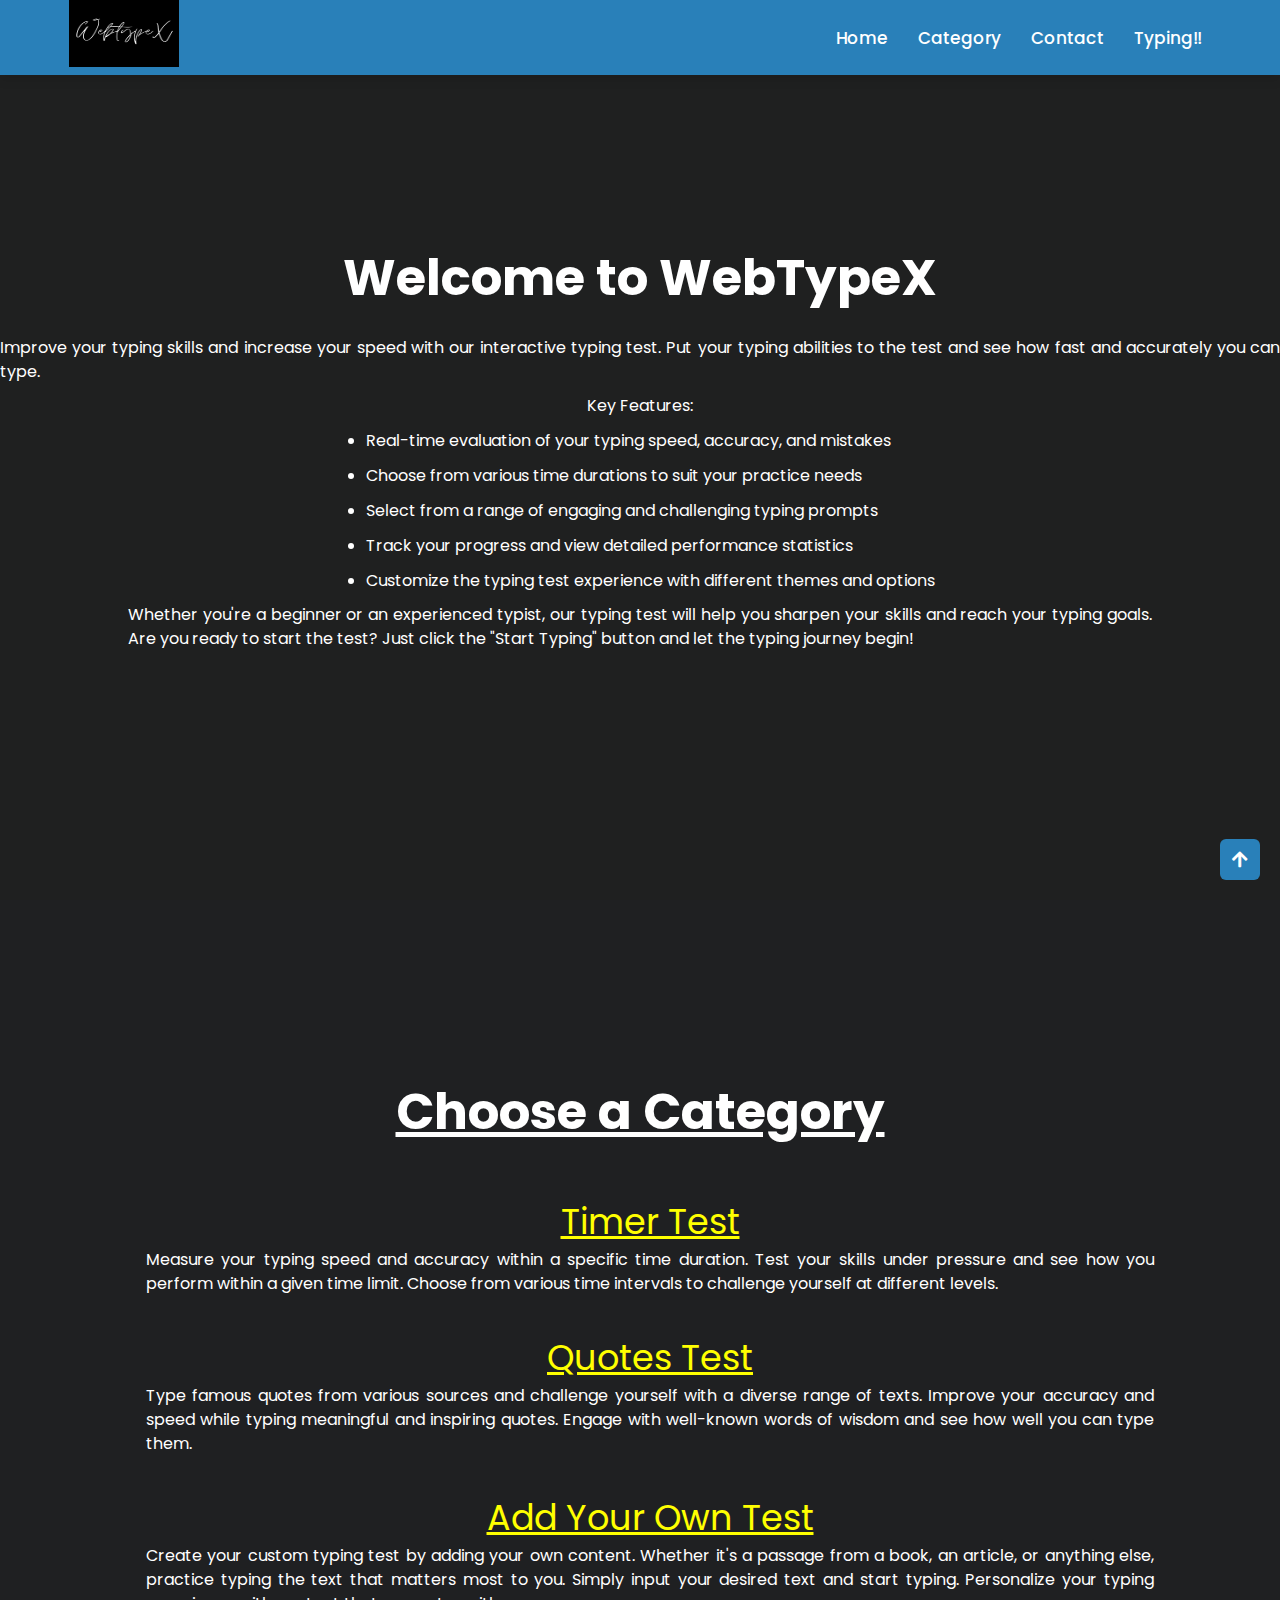
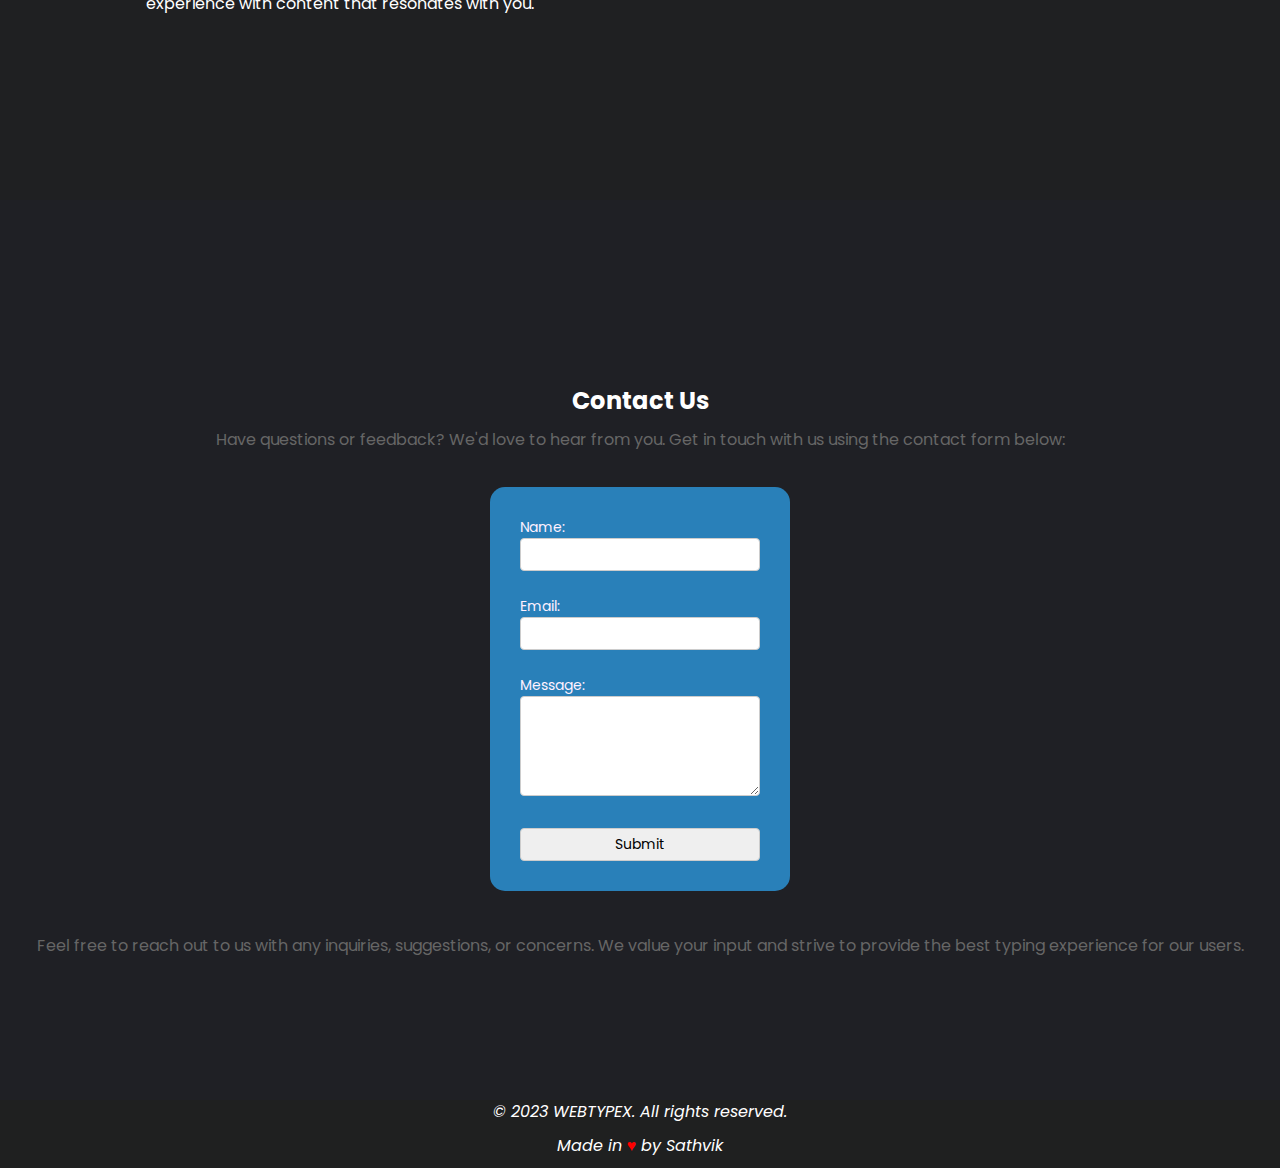
==== index.html @ 1617751d "Initial Commit" ====
<!DOCTYPE html>

<html lang="en" dir="ltr">
  <head>
   <meta charset="UTF-8">
   <title>Let's Type - WebTypeX</title>
 <link rel="stylesheet" href="css/home.css">
    <link rel="stylesheet" href="https://cdnjs.cloudflare.com/ajax/libs/font-awesome/5.15.2/css/all.min.css"/>
     <meta name="viewport" content="width=device-width, initial-scale=1.0">
   </head>
<body>
  <nav>
    <div class="navbar">
      <div class="logo"><a href="#"><img src="img/Futuristic Modern Black and White Logo.png" alt=""></a></div>
      <ul class="menu">
        <li><a href="#Home">Home</a></li>
        <li><a href="#Category">Category</a></li>
        <li><a href="#Contact">Contact</a></li>
        <li><a href="Timer.html">Typing!!</a></li>
      </ul>
    </div>
  </nav>
  <section id="Home">
    <h2>Welcome to WebTypeX</h2>
    <p>Improve your typing skills and increase your speed with our interactive typing test. Put your typing abilities to the test and see how fast and accurately you can type.</p>
    <p>Key Features:</p>
    <ul>
      <li>Real-time evaluation of your typing speed, accuracy, and mistakes</li>
      <li>Choose from various time durations to suit your practice needs</li>
      <li>Select from a range of engaging and challenging typing prompts</li>
      <li>Track your progress and view detailed performance statistics</li>
      <li>Customize the typing test experience with different themes and options</li>
    </ul>
    <p id="justify-center">Whether you're a beginner or an experienced typist, our typing test will help you sharpen your skills and reach your typing goals. Are you ready to start the test? Just click the "Start Typing" button and let the typing journey begin!</p>
    
  </section>
    <section id="Category">
      <br>
      <h2>Choose a Category</h2>
      <br>
      <ul>
        <li>
          <a href="timer.html" &nbsp;>Timer Test</a>
          <p>Measure your typing speed and accuracy within a specific time duration. Test your skills under pressure and see how you perform within a given time limit. Choose from various time intervals to challenge yourself at different levels.</p>
        </li>
        <br>
        <li>
          <a href="quotes.html">Quotes Test</a>
          <p>Type famous quotes from various sources and challenge yourself with a diverse range of texts. Improve your accuracy and speed while typing meaningful and inspiring quotes. Engage with well-known words of wisdom and see how well you can type them.</p>
        </li>
        <br>
        <li>
          <a href="owncontent.html">Add Your Own Test</a>
          <p>Create your custom typing test by adding your own content. Whether it's a passage from a book, an article, or anything else, practice typing the text that matters most to you. Simply input your desired text and start typing. Personalize your typing experience with content that resonates with you.</p>
        </li>
        <br>
      </ul>
    </section>

    <section id="Contact">
      <h2>Contact Us</h2>
      <p>Have questions or feedback? We'd love to hear from you. Get in touch with us using the contact form below:</p>
      <br>
      <form id="contact-form">
        <div class="form-group">
          <label for="name">Name:</label>
          <input type="text" id="name" name="name" required>
        <br><br>
          <label for="email">Email:</label>
          <input type="email" id="email" name="email" required>
        <br><br>
          <label for="message">Message:</label>
          <textarea id="message" name="message" required></textarea>
        <br><br>
        <input type="submit" value="Submit">
      </div>
      </form>
    
      <p id="formstatus"></p>
      <br>
      <p>Feel free to reach out to us with any inquiries, suggestions, or concerns. We value your input and strive to provide the best typing experience for our users.</p>
      <script src="js/index.js"></script>

    </section>
    
  <div class="button">
    <a href="#Home"><i class="fas fa-arrow-up"></i></a>
  </div>
  <footer>
    <div class="footer-content">
      <p>&copy; 2023 WEBTYPEX. All rights reserved.</p>
      <p>Made in <span style="color: red;">&hearts;</span> by Sathvik</p>
    </div>
  </footer>
</body>
</html>
---- css/home.css ----
@import url('https://fonts.googleapis.com/css2?family=Poppins:wght@200;300;400;500;600;700&display=swap');
*{
  margin: 0;
  padding: 0;
  box-sizing: border-box;
  font-family: 'Poppins', sans-serif;
}
body{
  background-color: #1F2020;
}
nav{
 position: fixed;
 left: 0;
 top: 0;
 width: 100%;
 height: 75px;
 background: #2980b9;
 box-shadow: 0 5px 10px rgba(0, 0, 0, 0.1);
}
nav .navbar{
 display: flex;
 align-items: center;
 justify-content: space-between;
 height: 100%;
 max-width: 90%;
 background: #2980b9;
 margin: auto;
}
nav .navbar .logo a{
  color: #fff;
  font-size: 27px;
  font-weight: 600;
  text-decoration: none;
}
nav .navbar .logo img{
  max-width: 100%;
  width: 120px;
  height: 80px;
  padding: 5px;
  background-blend-mode:darken;
 
 }
nav .navbar .menu{
  display: flex;
}
.navbar .menu li{
  list-style: none;
  margin: 0 15px;
}
.navbar .menu li a{
  color: #fff;
  font-size: 17px;
  font-weight: 500;
  text-decoration: none;
}
section{
  display: flex;
  height: 100vh;
  width: 100%;
  align-items: center;
  justify-content: center;
  color: #fff;

}
#Home {
  display: flex;
  flex-direction: column;
  justify-content: center;
  align-items: center;
  height: 100vh;
}

.content {
  max-width: 800px;
  margin: 0 auto;
}

h2 {
  font-size: 50px;
  color: #fff;
  margin-bottom: 20px;
}

p {
  font-size: 16px;
  color: #fff;
  line-height: 1.5;
  margin-bottom: 10px;
  text-align: justify;
}

ul {
  font-size: 16px;
  color: #fff;
  padding-left: 20px;
}

li {
  margin-bottom: 10px;
}
#justify-center{
  text-align: justify;
  padding-left: 10%;
  padding-right: 10%;
}

#Category{
  background: #1f2022;
  display: flex;
  flex-direction: column;
  justify-content: center;
  text-align: center;
  height: 100vh;
}

#Category h2{
  text-decoration: underline;  
}

#Category li{
  list-style: none;
  padding-left: 10%;
  padding-right: 10%;
}
a{
  padding-bottom: 50%;
  color: yellow;
  font-size: 35px;
}

#Latest{
  background: #1f2023;
}
#Contact{
  background: #1F2025;
  display: flex;
  flex-direction: column;
  justify-content: center;
  align-items: center;
  height: 100vh;
}

  #Contact h2 {
    font-size: 24px;
    margin-top: 50px;
    margin-bottom: 10px;
    color: #fff;
  }

  #Contact p {
    font-size: 16px;
    margin-bottom: 10px;
    color: #666;
  }

 

  .form-group label {
    display: block;
    font-size: 14px;
    color: #fff1ff;
  }

  .form-group input,
  .form-group textarea {
    width: 100%;
    padding: 5px;
    font-size: 14px;
    border: 1px solid #ccc;
    border-radius: 4px;
  }

  .form-group textarea {
    resize: vertical;
    height: 100px;
  }

  .form-group{
    width: 300px;;
    background-color: #2980b9;
    padding: 10%;
    border-radius: 15px;
  }


  #formstatus {
    size: 100px;
    font-size: 14px;
    margin-top: 8px;
    background-color: #fff;
  }

  .button a{
    position: fixed;
    bottom: 20px;
    right: 20px;
    color: #fff;
    background: #2980b9;
    padding: 7px 12px;;
    font-size: 18px;
    border-radius: 6px;
    box-shadow: rgba(0, 0, 0, 0.15);
  }

  .footer-content p{
    text-align: center;
    font-style: italic;
    
  }
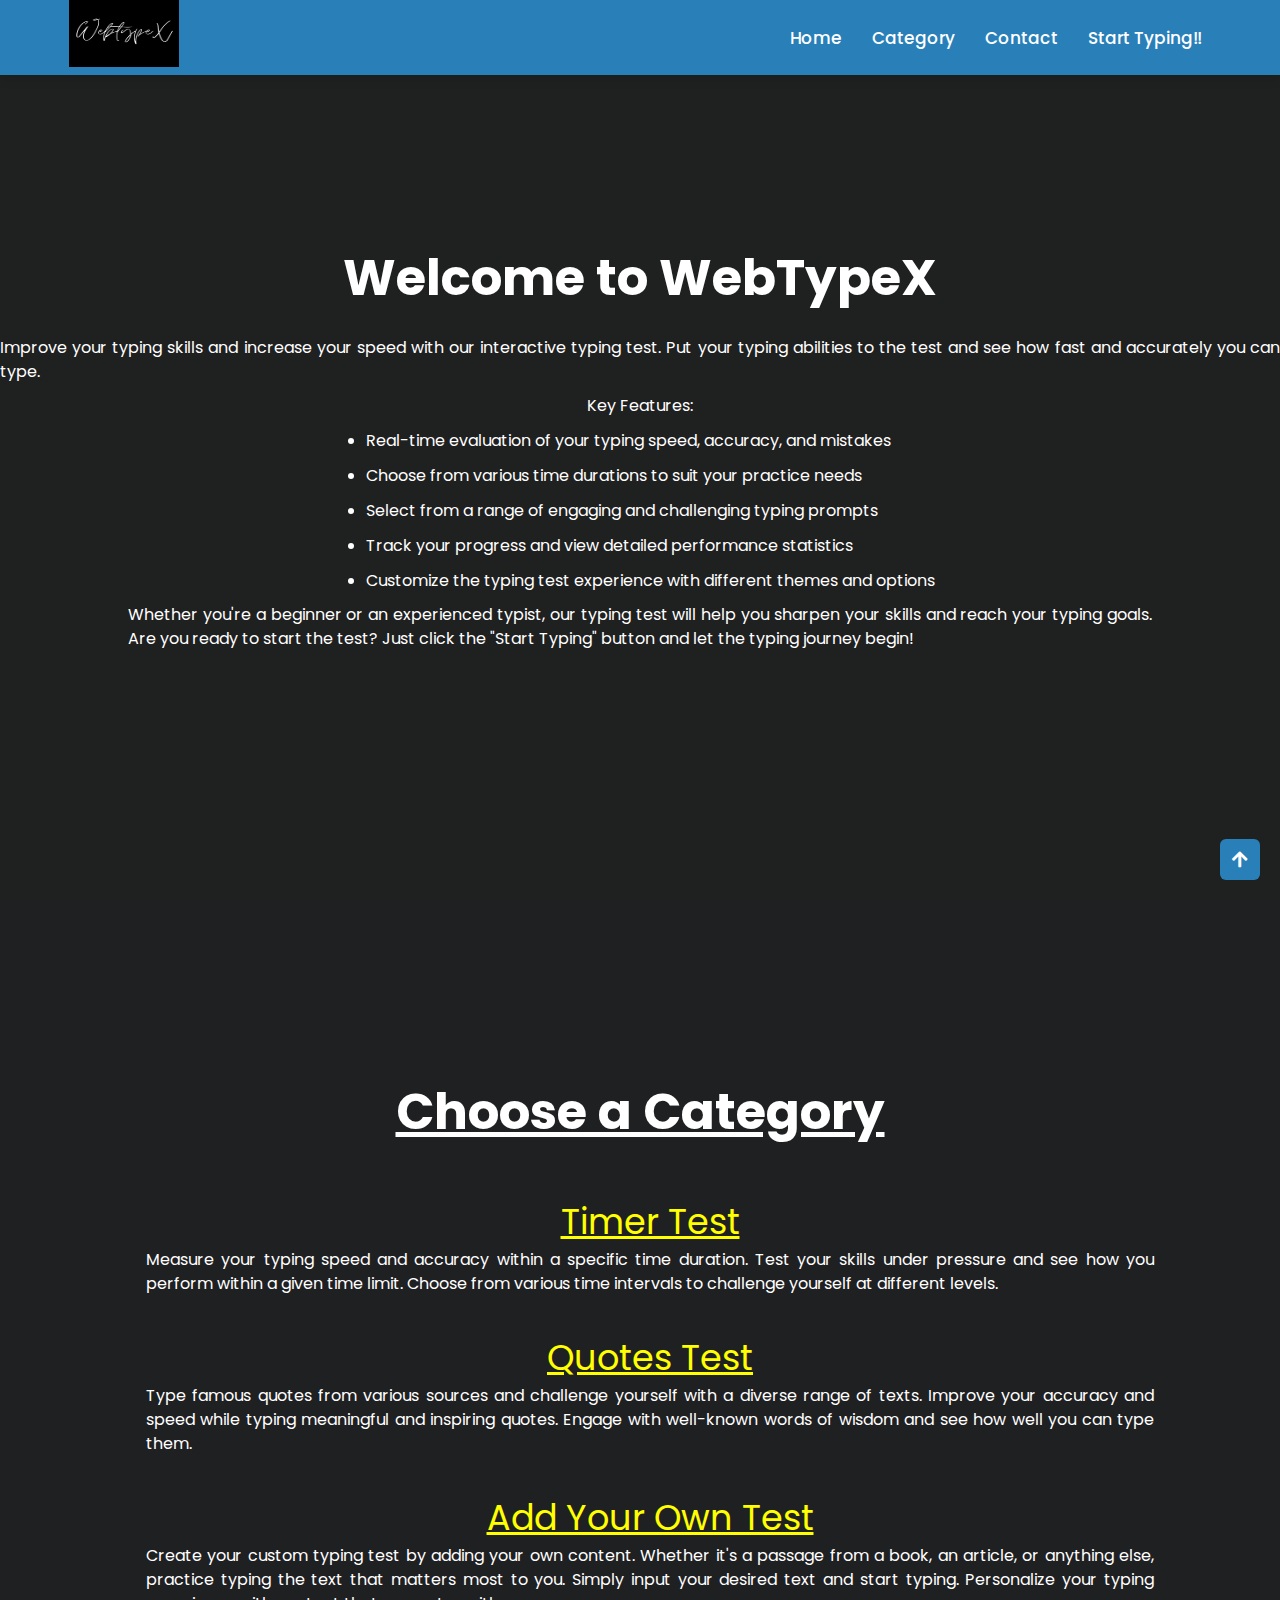
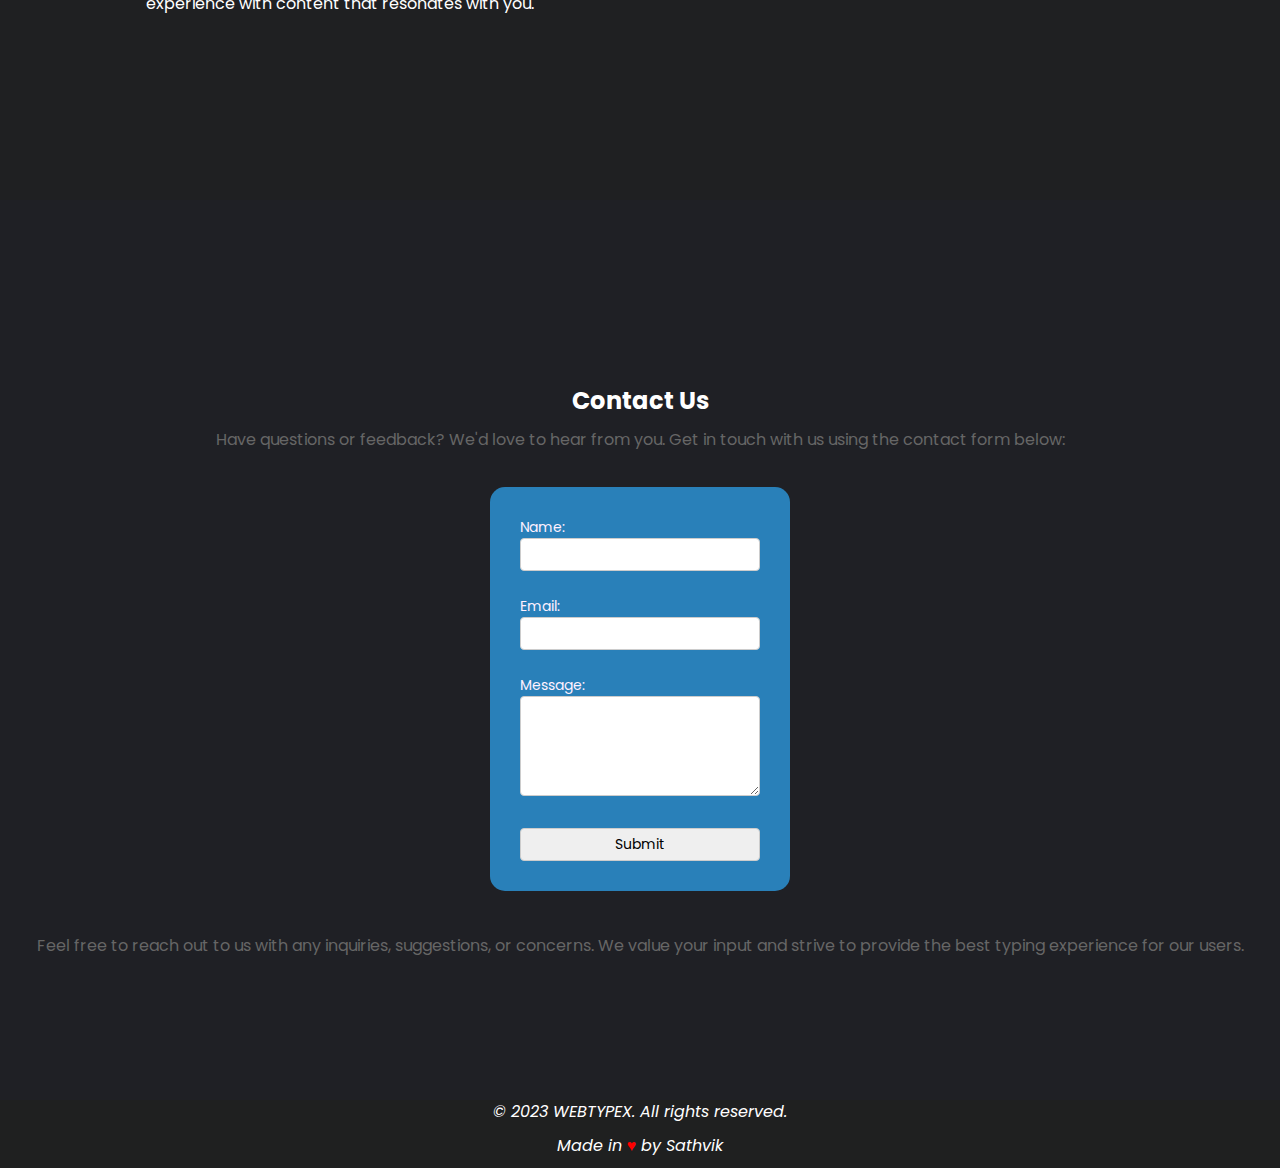
==== commit 82885457: "Added changes in index" ====
--- a/index.html
+++ b/index.html
@@ -16,7 +16,7 @@
         <li><a href="#Home">Home</a></li>
         <li><a href="#Category">Category</a></li>
         <li><a href="#Contact">Contact</a></li>
-        <li><a href="Timer.html">Typing!!</a></li>
+        <li><a href="Timer.html">Start Typing!!</a></li>
       </ul>
     </div>
   </nav>
@@ -32,7 +32,6 @@
       <li>Customize the typing test experience with different themes and options</li>
     </ul>
     <p id="justify-center">Whether you're a beginner or an experienced typist, our typing test will help you sharpen your skills and reach your typing goals. Are you ready to start the test? Just click the "Start Typing" button and let the typing journey begin!</p>
-    
   </section>
     <section id="Category">
       <br>
@@ -40,7 +39,7 @@
       <br>
       <ul>
         <li>
-          <a href="timer.html" &nbsp;>Timer Test</a>
+          <a href="Timer.html" &nbsp;>Timer Test</a>
           <p>Measure your typing speed and accuracy within a specific time duration. Test your skills under pressure and see how you perform within a given time limit. Choose from various time intervals to challenge yourself at different levels.</p>
         </li>
         <br>
